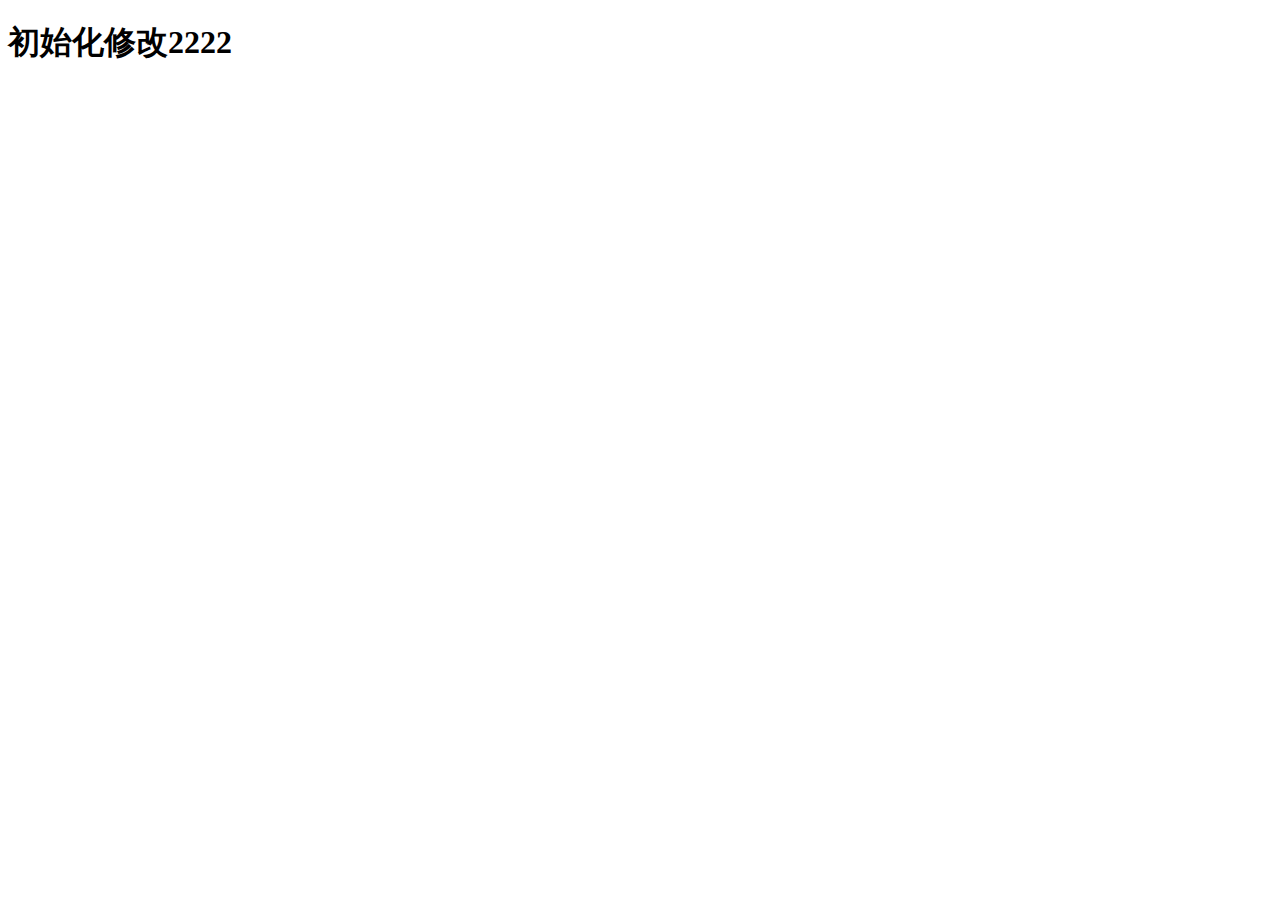
==== index.html @ dc01035e "修改初始化文字" ====
<!DOCTYPE html>
<html lang="en">
  <head>
    <meta charset="UTF-8" />
    <meta http-equiv="X-UA-Compatible" content="IE=edge" />
    <meta name="viewport" content="width=device-width, initial-scale=1.0" />
    <title>Document</title>
  </head>
  <body>
    <h1>初始化修改2222</h1>
  </body>
</html>
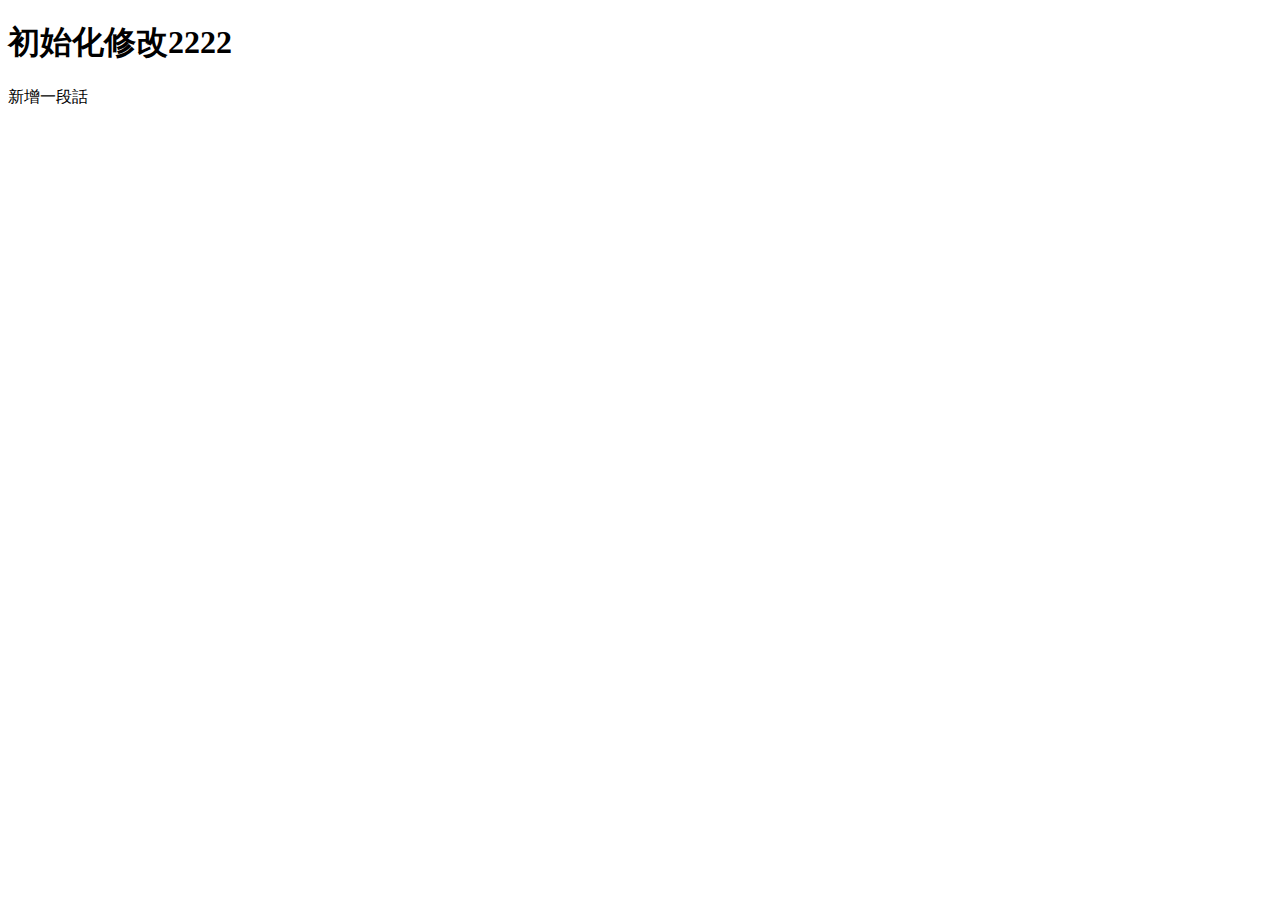
==== commit 0e43060d: "新增新增p" ====
--- a/index.html
+++ b/index.html
@@ -8,5 +8,6 @@
   </head>
   <body>
     <h1>初始化修改2222</h1>
+    <p>新增一段話</p>
   </body>
 </html>
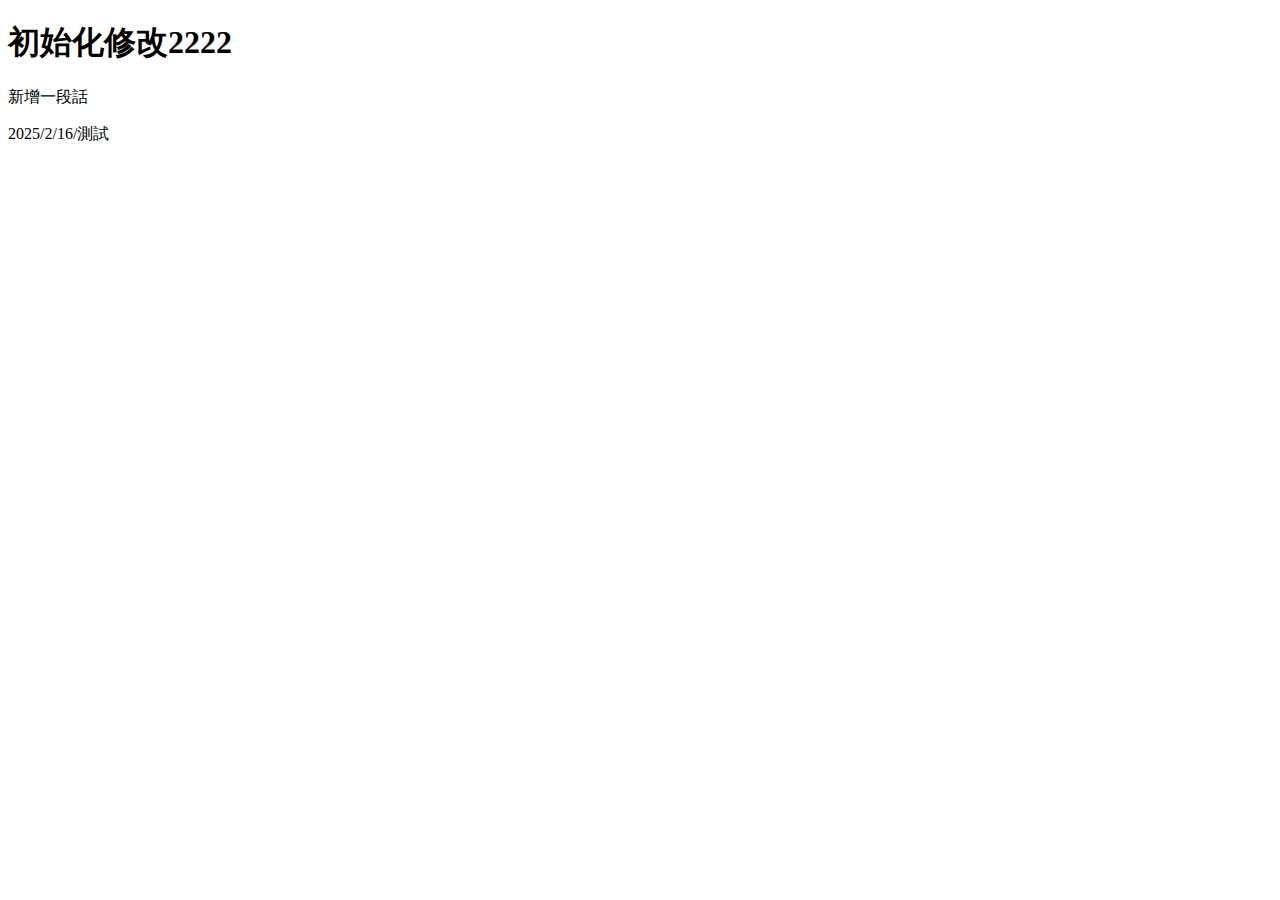
==== commit ba35ab37: "測試新增一段話20250216" ====
--- a/index.html
+++ b/index.html
@@ -9,5 +9,6 @@
   <body>
     <h1>初始化修改2222</h1>
     <p>新增一段話</p>
+    <div>2025/2/16/測試</div>
   </body>
 </html>
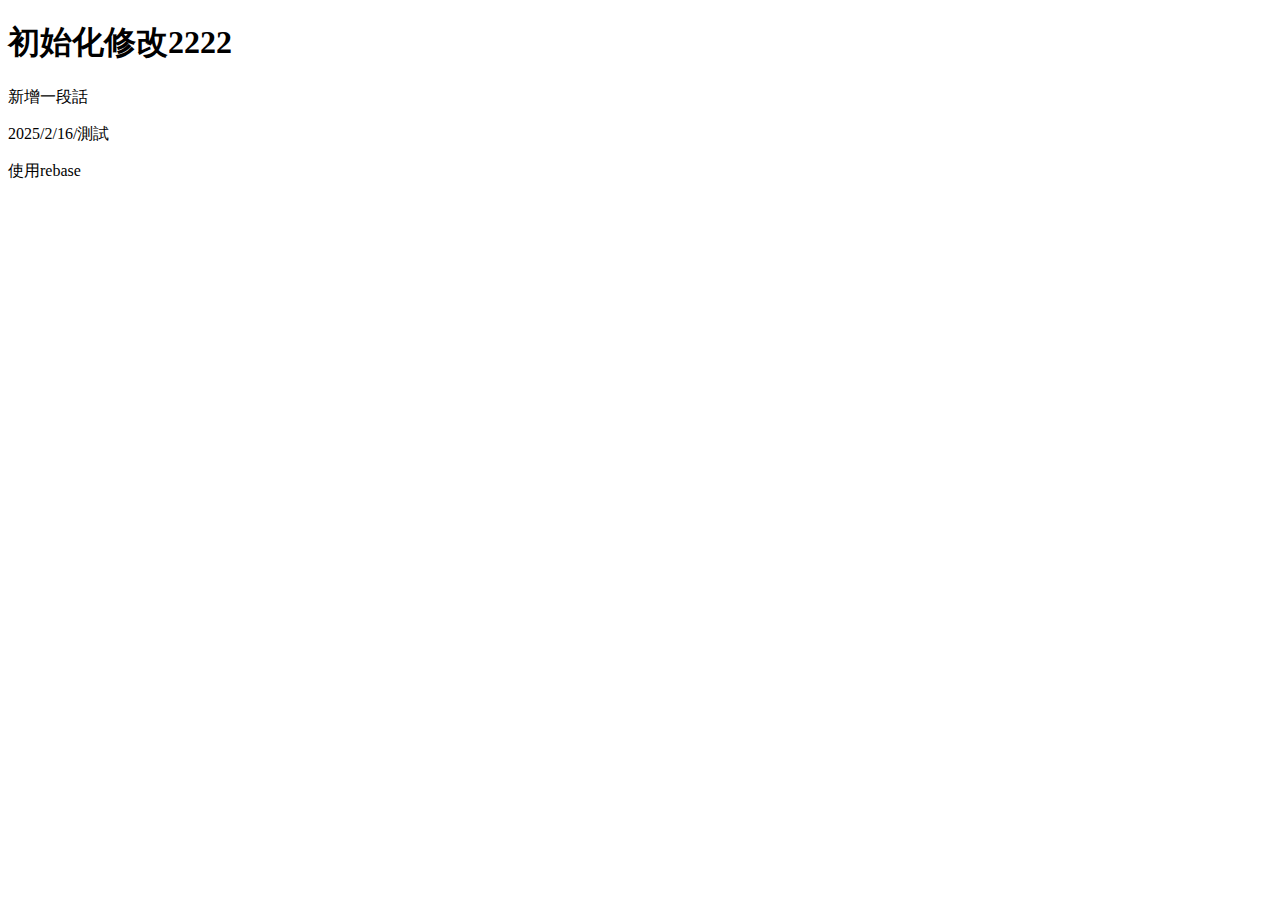
==== commit c52581e8: "使用使用rebase" ====
--- a/index.html
+++ b/index.html
@@ -10,5 +10,6 @@
     <h1>初始化修改2222</h1>
     <p>新增一段話</p>
     <div>2025/2/16/測試</div>
+    <p>使用rebase</p>
   </body>
 </html>
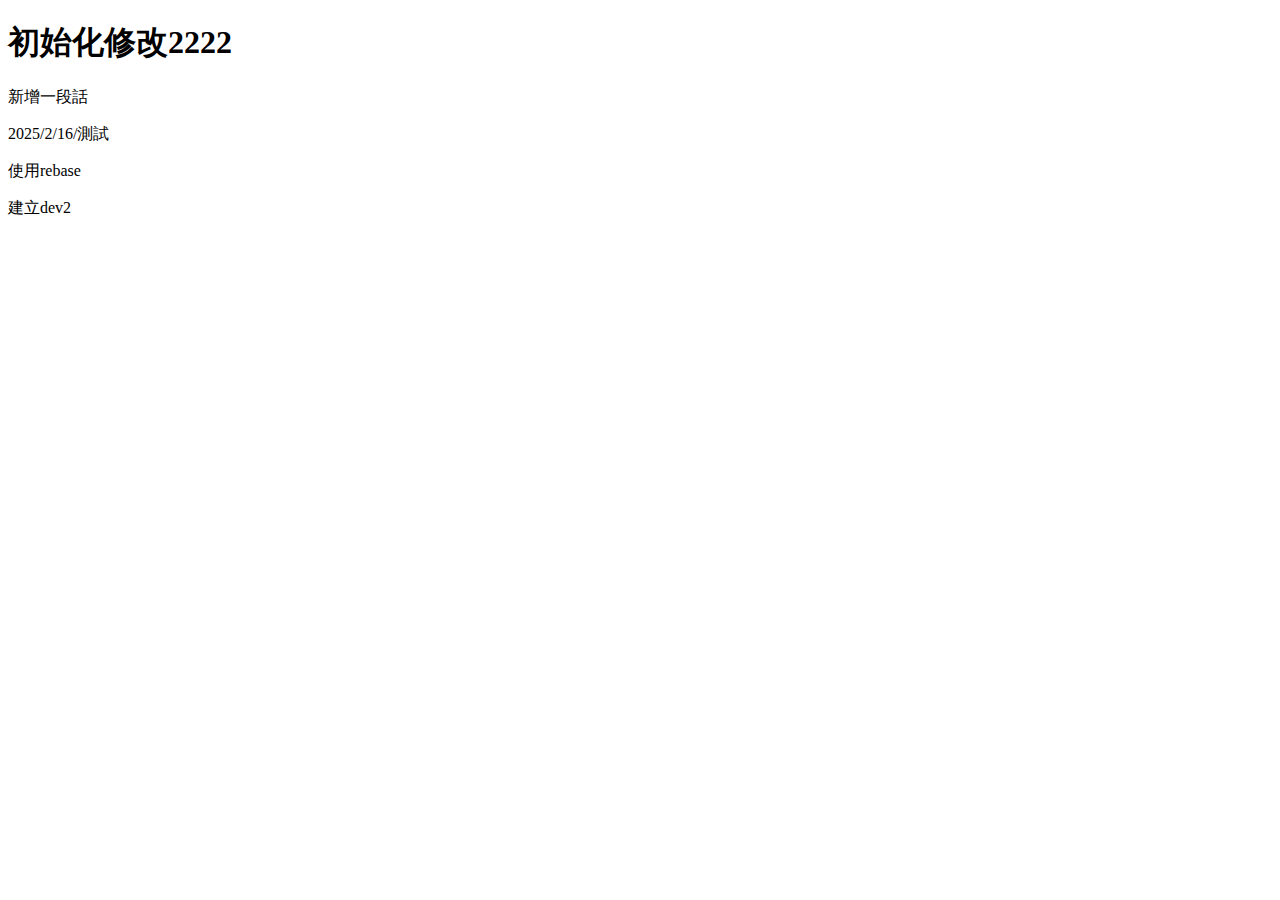
==== commit 0ec78dbb: "建立建立dev2分支" ====
--- a/index.html
+++ b/index.html
@@ -11,5 +11,6 @@
     <p>新增一段話</p>
     <div>2025/2/16/測試</div>
     <p>使用rebase</p>
+    <p>建立dev2</p>
   </body>
 </html>
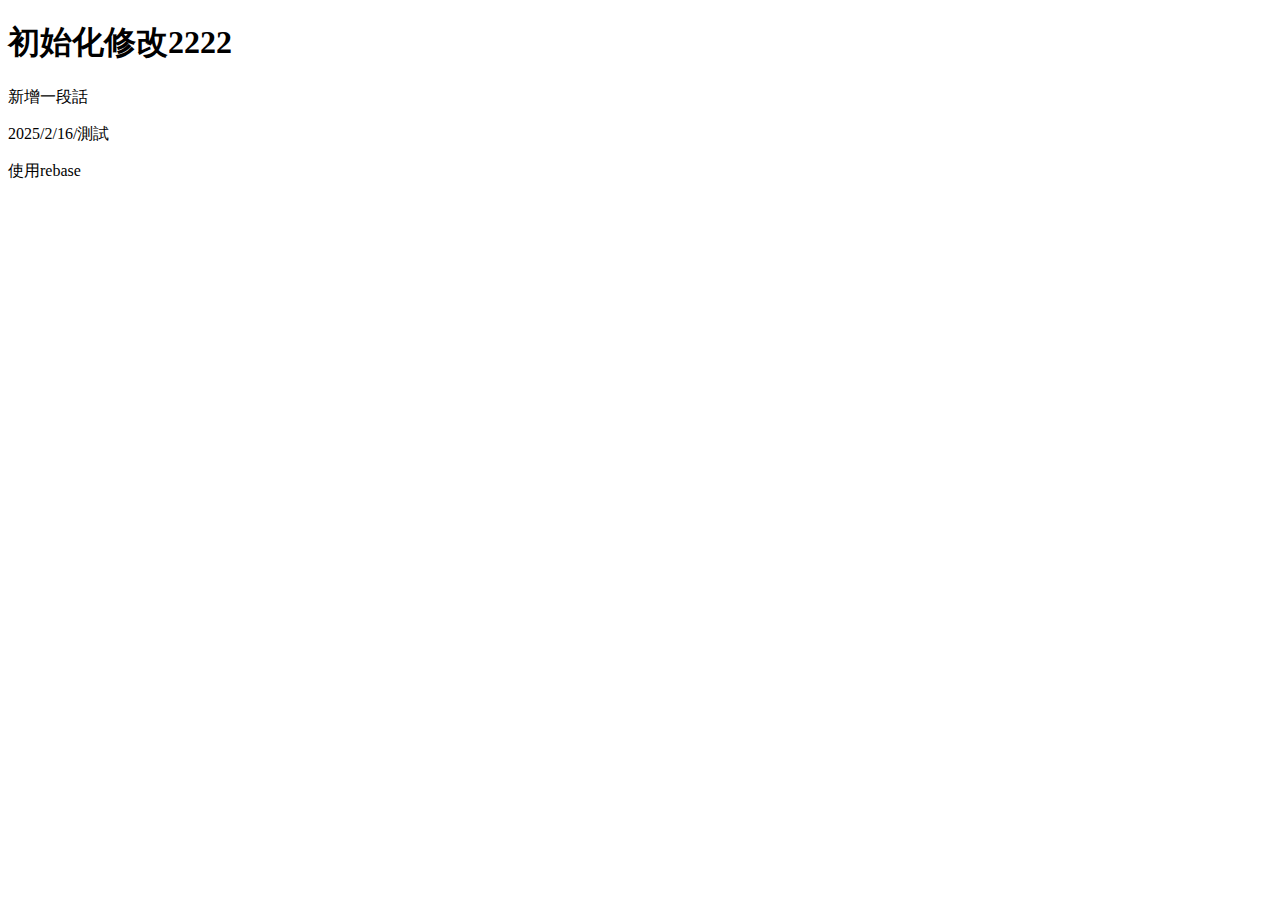
==== commit c57cbabb: "刪除dev2紀錄" ====
--- a/index.html
+++ b/index.html
@@ -11,6 +11,5 @@
     <p>新增一段話</p>
     <div>2025/2/16/測試</div>
     <p>使用rebase</p>
-    <p>建立dev2</p>
   </body>
 </html>
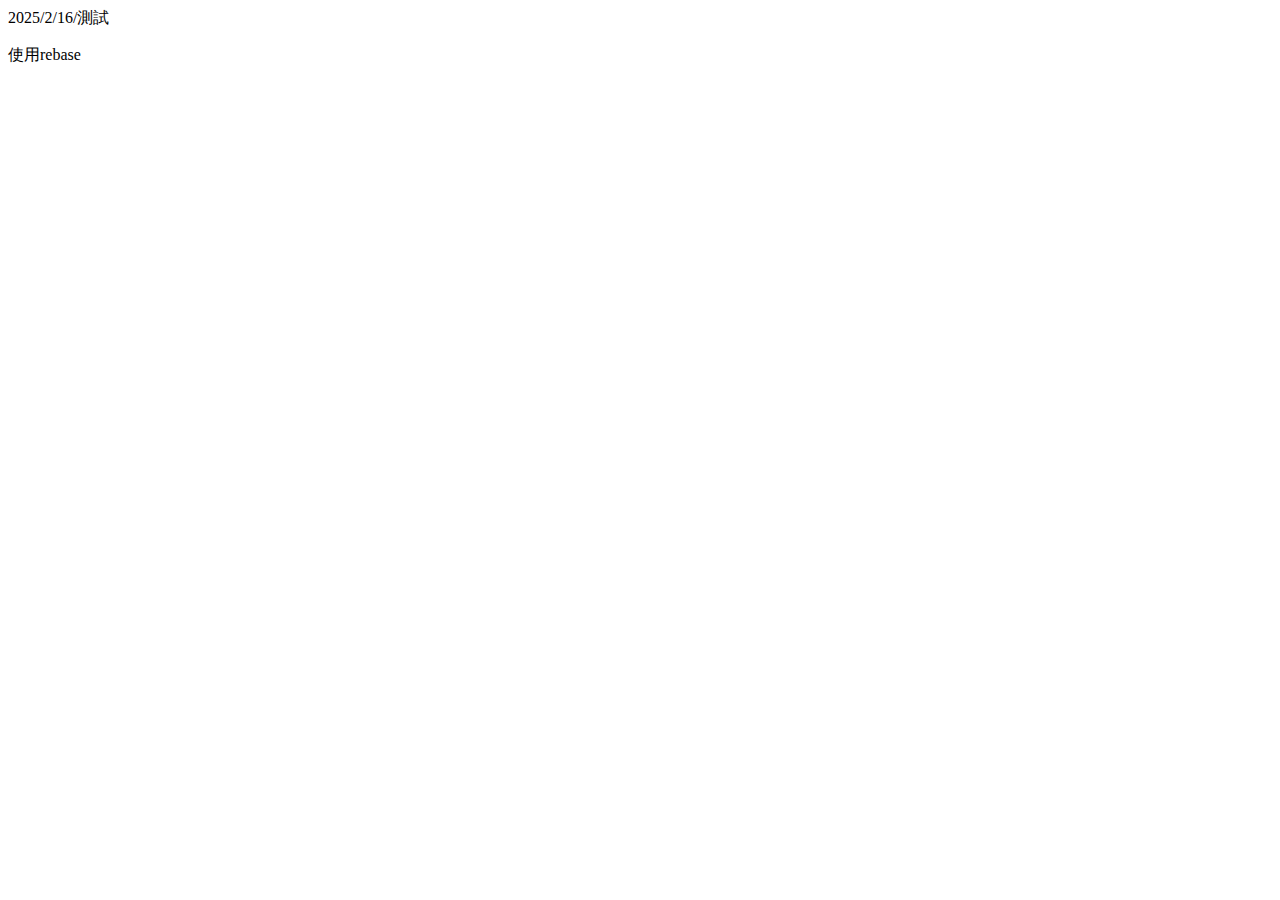
==== commit d38e8c74: "刪除較舊紀錄" ====
--- a/index.html
+++ b/index.html
@@ -7,8 +7,6 @@
     <title>Document</title>
   </head>
   <body>
-    <h1>初始化修改2222</h1>
-    <p>新增一段話</p>
     <div>2025/2/16/測試</div>
     <p>使用rebase</p>
   </body>
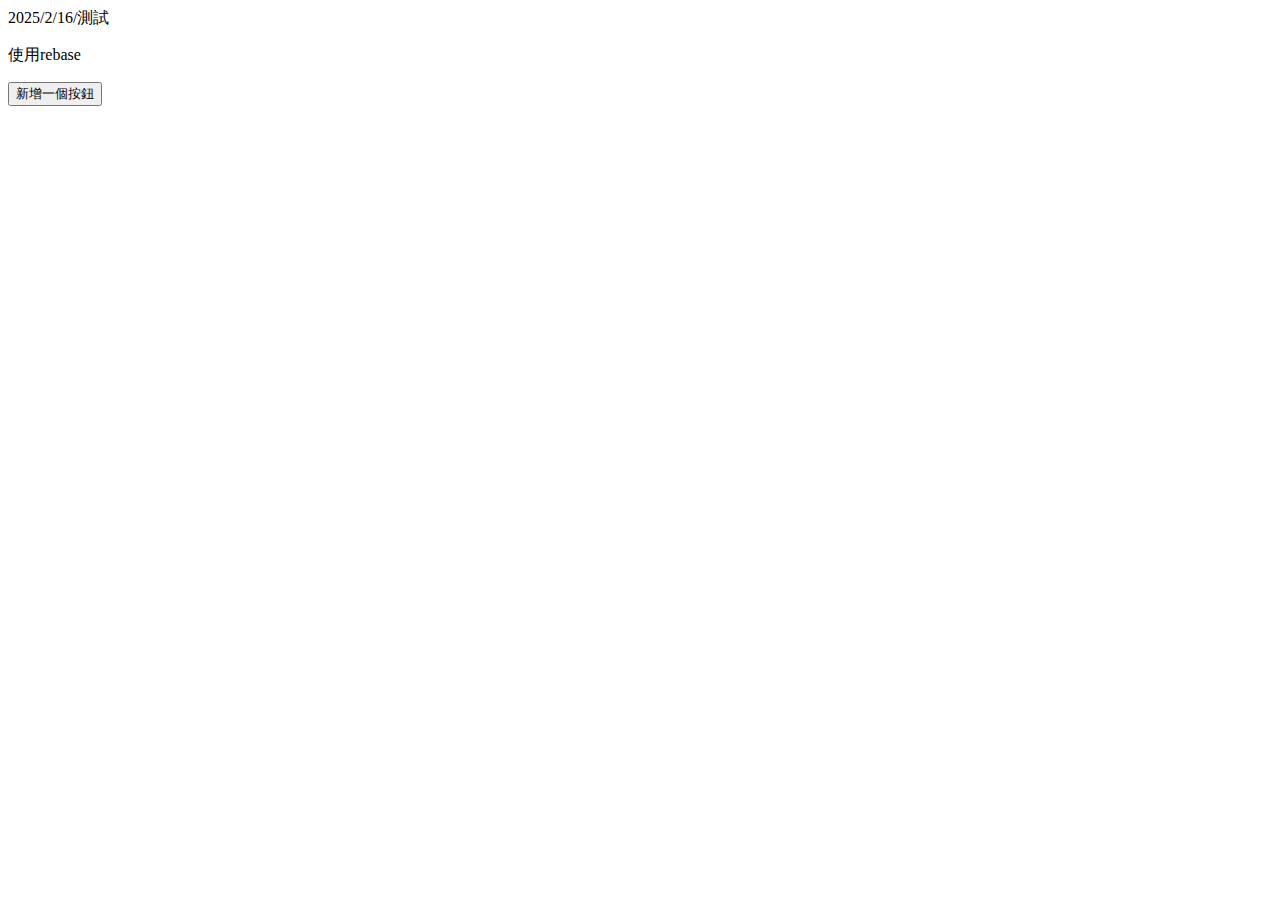
==== commit 191ead58: "新增新增button" ====
--- a/index.html
+++ b/index.html
@@ -9,5 +9,6 @@
   <body>
     <div>2025/2/16/測試</div>
     <p>使用rebase</p>
+    <button type="button">新增一個按鈕</button>
   </body>
 </html>
